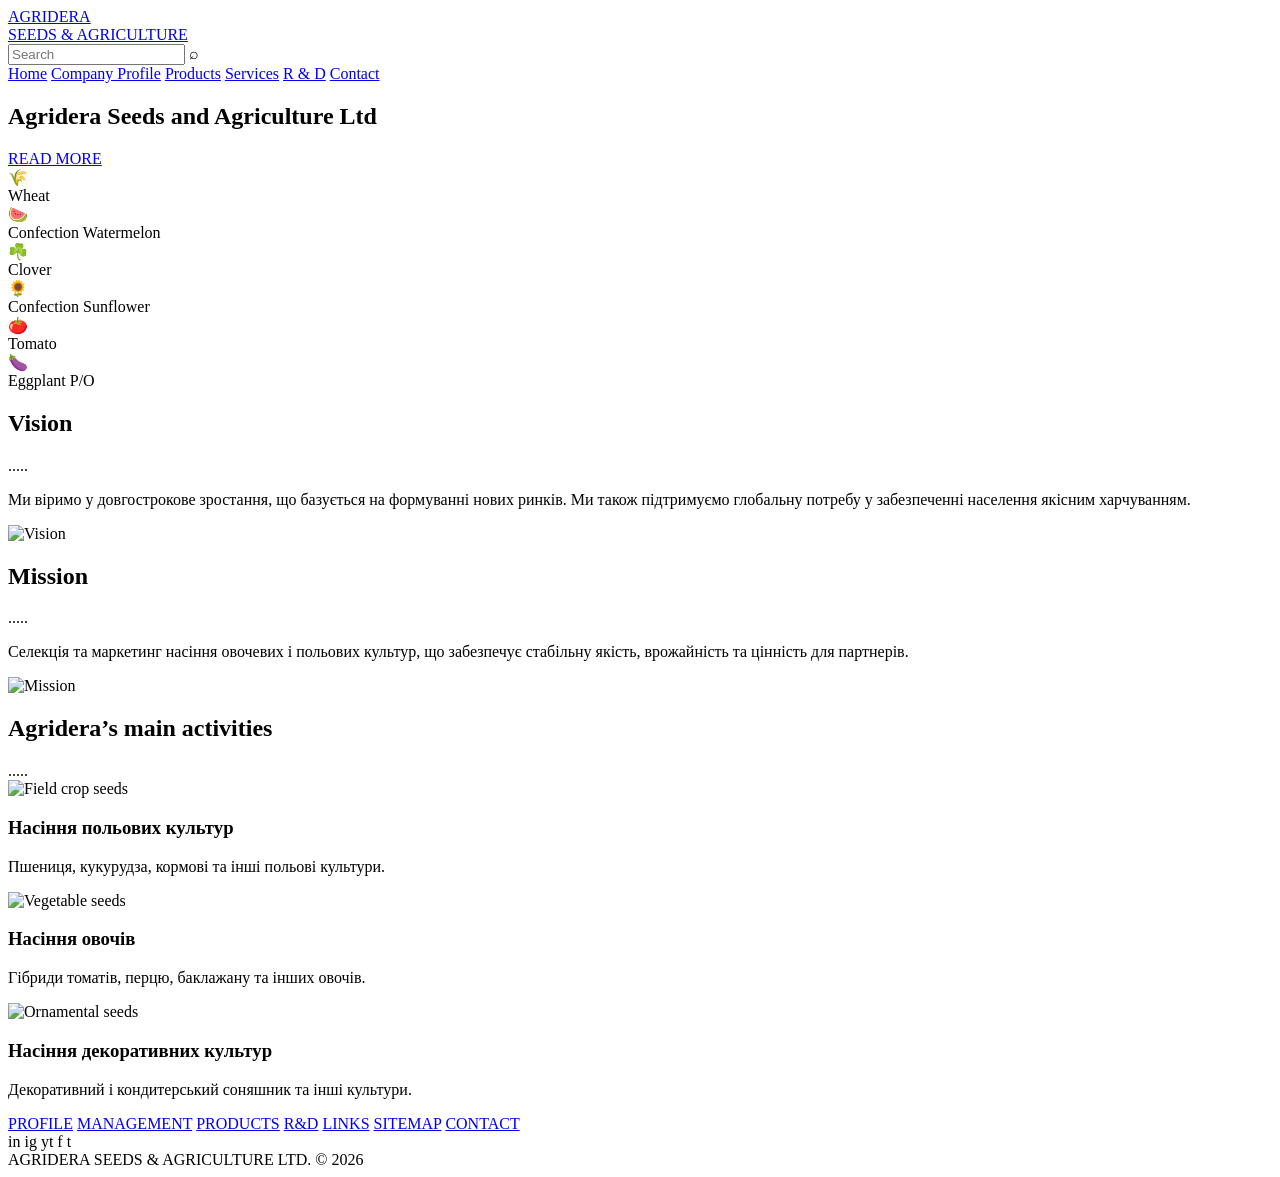
==== index.html @ 67703d07 "Add files via upload" ====
<!DOCTYPE html>
<html lang="uk">
<head>
  <meta charset="UTF-8">
  <meta name="viewport" content="width=device-width, initial-scale=1.0">
  <title>Agridera — Головна</title>
  <link rel="stylesheet" href="css/style.css">
</head>
<body>
  <div class="page">

    <header class="header">
      <div class="container header-inner">
        <a href="index.html" class="logo">
          <div class="logo-title">AGRIDERA</div>
          <div class="logo-subtitle">SEEDS & AGRICULTURE</div>
        </a>

        <div class="header-right">
          <div class="search-box">
            <input type="text" placeholder="Search">
            <span>⌕</span>
          </div>

          <nav class="nav">
            <a class="active" href="index.html">Home</a>
            <a href="#">Company Profile</a>
            <a href="tomato.html">Products</a>
            <a href="#">Services</a>
            <a href="#">R & D</a>
            <a href="#">Contact</a>
          </nav>
        </div>
      </div>
    </header>

    <section class="hero hero-home">
      <div class="hero-overlay">
        <h1>Agridera Seeds and Agriculture Ltd</h1>
        <a href="tomato.html" class="btn-main">READ MORE</a>
      </div>
    </section>

    <section class="categories">
      <div class="container categories-grid">
        <div class="category-item">
          <div class="category-icon">🌾</div>
          <div class="category-text">Wheat</div>
        </div>
        <div class="category-item">
          <div class="category-icon">🍉</div>
          <div class="category-text">Confection Watermelon</div>
        </div>
        <div class="category-item">
          <div class="category-icon">☘️</div>
          <div class="category-text">Clover</div>
        </div>
        <div class="category-item">
          <div class="category-icon">🌻</div>
          <div class="category-text">Confection Sunflower</div>
        </div>
        <div class="category-item">
          <div class="category-icon">🍅</div>
          <div class="category-text">Tomato</div>
        </div>
        <div class="category-item">
          <div class="category-icon">🍆</div>
          <div class="category-text">Eggplant P/O</div>
        </div>
      </div>
    </section>

    <section class="info-section">
      <div class="container info-row">
        <div class="info-text">
          <h2>Vision</h2>
          <div class="dots">.....</div>
          <p>
            Ми віримо у довгострокове зростання, що базується на формуванні нових ринків.
            Ми також підтримуємо глобальну потребу у забезпеченні населення якісним харчуванням.
          </p>
        </div>
        <div class="info-image">
          <img src="https://images.unsplash.com/photo-1592982537447-7440770cbfc9?auto=format&fit=crop&w=900&q=80" alt="Vision">
        </div>
      </div>

      <div class="container info-row reverse">
        <div class="info-text">
          <h2>Mission</h2>
          <div class="dots">.....</div>
          <p>
            Селекція та маркетинг насіння овочевих і польових культур, що забезпечує стабільну
            якість, врожайність та цінність для партнерів.
          </p>
        </div>
        <div class="info-image">
          <img src="https://images.unsplash.com/photo-1464226184884-fa280b87c399?auto=format&fit=crop&w=900&q=80" alt="Mission">
        </div>
      </div>
    </section>

    <section class="activities">
      <div class="container">
        <h2>Agridera’s main activities</h2>
        <div class="dots center">.....</div>

        <div class="activities-grid">
          <div class="activity-card">
            <img src="https://pngimg.com/d/cotton_PNG36.png" alt="Field crop seeds">
            <h3>Насіння польових культур</h3>
            <p>Пшениця, кукурудза, кормові та інші польові культури.</p>
          </div>

          <div class="activity-card">
            <img src="https://pngimg.com/d/tomato_PNG12594.png" alt="Vegetable seeds">
            <h3>Насіння овочів</h3>
            <p>Гібриди томатів, перцю, баклажану та інших овочів.</p>
          </div>

          <div class="activity-card">
            <img src="https://pngimg.com/d/sunflower_PNG13400.png" alt="Ornamental seeds">
            <h3>Насіння декоративних культур</h3>
            <p>Декоративний і кондитерський соняшник та інші культури.</p>
          </div>
        </div>
      </div>
    </section>

    <footer class="footer">
      <div class="footer-top">
        <div class="container footer-inner">
          <div class="footer-links">
            <a href="#">PROFILE</a>
            <a href="#">MANAGEMENT</a>
            <a href="tomato.html">PRODUCTS</a>
            <a href="#">R&D</a>
            <a href="#">LINKS</a>
            <a href="#">SITEMAP</a>
            <a href="#">CONTACT</a>
          </div>

          <div class="footer-social">
            <span>in</span>
            <span>ig</span>
            <span>yt</span>
            <span>f</span>
            <span>t</span>
          </div>
        </div>
      </div>

      <div class="footer-bottom">
        AGRIDERA SEEDS & AGRICULTURE LTD. © 2026
      </div>
    </footer>

  </div>
</body>
</html>
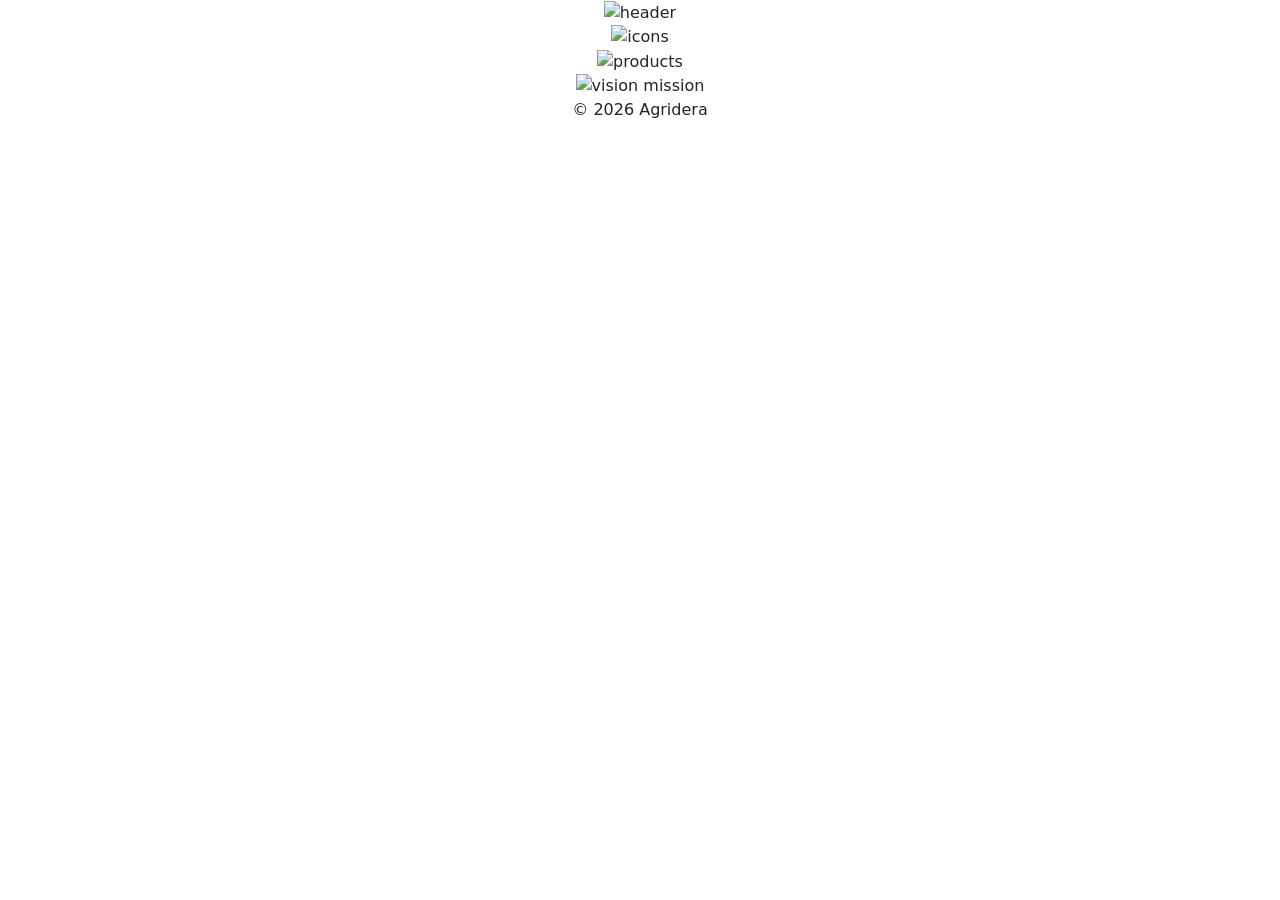
==== commit 6b292107: "Add files via upload" ====
--- a/index.html
+++ b/index.html
@@ -1,160 +1,45 @@
 <!DOCTYPE html>
-<html lang="uk">
+<html lang="ru">
 <head>
-  <meta charset="UTF-8">
-  <meta name="viewport" content="width=device-width, initial-scale=1.0">
-  <title>Agridera — Головна</title>
-  <link rel="stylesheet" href="css/style.css">
+    <meta charset="UTF-8">
+    <title>Agridera</title>
+
+    <!-- Bootstrap -->
+    <link href="https://cdn.jsdelivr.net/npm/bootstrap@5.3.0/dist/css/bootstrap.min.css" rel="stylesheet">
+
+    <!-- CSS -->
+    <link rel="stylesheet" href="css/style.css">
 </head>
 <body>
-  <div class="page">
 
-    <header class="header">
-      <div class="container header-inner">
-        <a href="index.html" class="logo">
-          <div class="logo-title">AGRIDERA</div>
-          <div class="logo-subtitle">SEEDS & AGRICULTURE</div>
-        </a>
+<!-- HEADER -->
+<header class="header text-center">
+    <img src="images/header.png" alt="header" class="header-img">
+</header>
 
-        <div class="header-right">
-          <div class="search-box">
-            <input type="text" placeholder="Search">
-            <span>⌕</span>
-          </div>
+<!-- HERO -->
+<section class="hero">
+</section>
 
-          <nav class="nav">
-            <a class="active" href="index.html">Home</a>
-            <a href="#">Company Profile</a>
-            <a href="tomato.html">Products</a>
-            <a href="#">Services</a>
-            <a href="#">R & D</a>
-            <a href="#">Contact</a>
-          </nav>
-        </div>
-      </div>
-    </header>
+<!-- ICONS -->
+<section class="icons text-center">
+    <img src="images/icons.png" alt="icons">
+</section>
 
-    <section class="hero hero-home">
-      <div class="hero-overlay">
-        <h1>Agridera Seeds and Agriculture Ltd</h1>
-        <a href="tomato.html" class="btn-main">READ MORE</a>
-      </div>
-    </section>
+<!-- PRODUCTS -->
+<section class="products text-center">
+    <img src="images/products.png" alt="products">
+</section>
 
-    <section class="categories">
-      <div class="container categories-grid">
-        <div class="category-item">
-          <div class="category-icon">🌾</div>
-          <div class="category-text">Wheat</div>
-        </div>
-        <div class="category-item">
-          <div class="category-icon">🍉</div>
-          <div class="category-text">Confection Watermelon</div>
-        </div>
-        <div class="category-item">
-          <div class="category-icon">☘️</div>
-          <div class="category-text">Clover</div>
-        </div>
-        <div class="category-item">
-          <div class="category-icon">🌻</div>
-          <div class="category-text">Confection Sunflower</div>
-        </div>
-        <div class="category-item">
-          <div class="category-icon">🍅</div>
-          <div class="category-text">Tomato</div>
-        </div>
-        <div class="category-item">
-          <div class="category-icon">🍆</div>
-          <div class="category-text">Eggplant P/O</div>
-        </div>
-      </div>
-    </section>
+<!-- VISION + MISSION -->
+<section class="vision-mission text-center">
+    <img src="images/vision-mission.png" alt="vision mission">
+</section>
 
-    <section class="info-section">
-      <div class="container info-row">
-        <div class="info-text">
-          <h2>Vision</h2>
-          <div class="dots">.....</div>
-          <p>
-            Ми віримо у довгострокове зростання, що базується на формуванні нових ринків.
-            Ми також підтримуємо глобальну потребу у забезпеченні населення якісним харчуванням.
-          </p>
-        </div>
-        <div class="info-image">
-          <img src="https://images.unsplash.com/photo-1592982537447-7440770cbfc9?auto=format&fit=crop&w=900&q=80" alt="Vision">
-        </div>
-      </div>
+<!-- FOOTER -->
+<footer class="footer text-center">
+    <p>© 2026 Agridera</p>
+</footer>
 
-      <div class="container info-row reverse">
-        <div class="info-text">
-          <h2>Mission</h2>
-          <div class="dots">.....</div>
-          <p>
-            Селекція та маркетинг насіння овочевих і польових культур, що забезпечує стабільну
-            якість, врожайність та цінність для партнерів.
-          </p>
-        </div>
-        <div class="info-image">
-          <img src="https://images.unsplash.com/photo-1464226184884-fa280b87c399?auto=format&fit=crop&w=900&q=80" alt="Mission">
-        </div>
-      </div>
-    </section>
-
-    <section class="activities">
-      <div class="container">
-        <h2>Agridera’s main activities</h2>
-        <div class="dots center">.....</div>
-
-        <div class="activities-grid">
-          <div class="activity-card">
-            <img src="https://pngimg.com/d/cotton_PNG36.png" alt="Field crop seeds">
-            <h3>Насіння польових культур</h3>
-            <p>Пшениця, кукурудза, кормові та інші польові культури.</p>
-          </div>
-
-          <div class="activity-card">
-            <img src="https://pngimg.com/d/tomato_PNG12594.png" alt="Vegetable seeds">
-            <h3>Насіння овочів</h3>
-            <p>Гібриди томатів, перцю, баклажану та інших овочів.</p>
-          </div>
-
-          <div class="activity-card">
-            <img src="https://pngimg.com/d/sunflower_PNG13400.png" alt="Ornamental seeds">
-            <h3>Насіння декоративних культур</h3>
-            <p>Декоративний і кондитерський соняшник та інші культури.</p>
-          </div>
-        </div>
-      </div>
-    </section>
-
-    <footer class="footer">
-      <div class="footer-top">
-        <div class="container footer-inner">
-          <div class="footer-links">
-            <a href="#">PROFILE</a>
-            <a href="#">MANAGEMENT</a>
-            <a href="tomato.html">PRODUCTS</a>
-            <a href="#">R&D</a>
-            <a href="#">LINKS</a>
-            <a href="#">SITEMAP</a>
-            <a href="#">CONTACT</a>
-          </div>
-
-          <div class="footer-social">
-            <span>in</span>
-            <span>ig</span>
-            <span>yt</span>
-            <span>f</span>
-            <span>t</span>
-          </div>
-        </div>
-      </div>
-
-      <div class="footer-bottom">
-        AGRIDERA SEEDS & AGRICULTURE LTD. © 2026
-      </div>
-    </footer>
-
-  </div>
 </body>
 </html>
